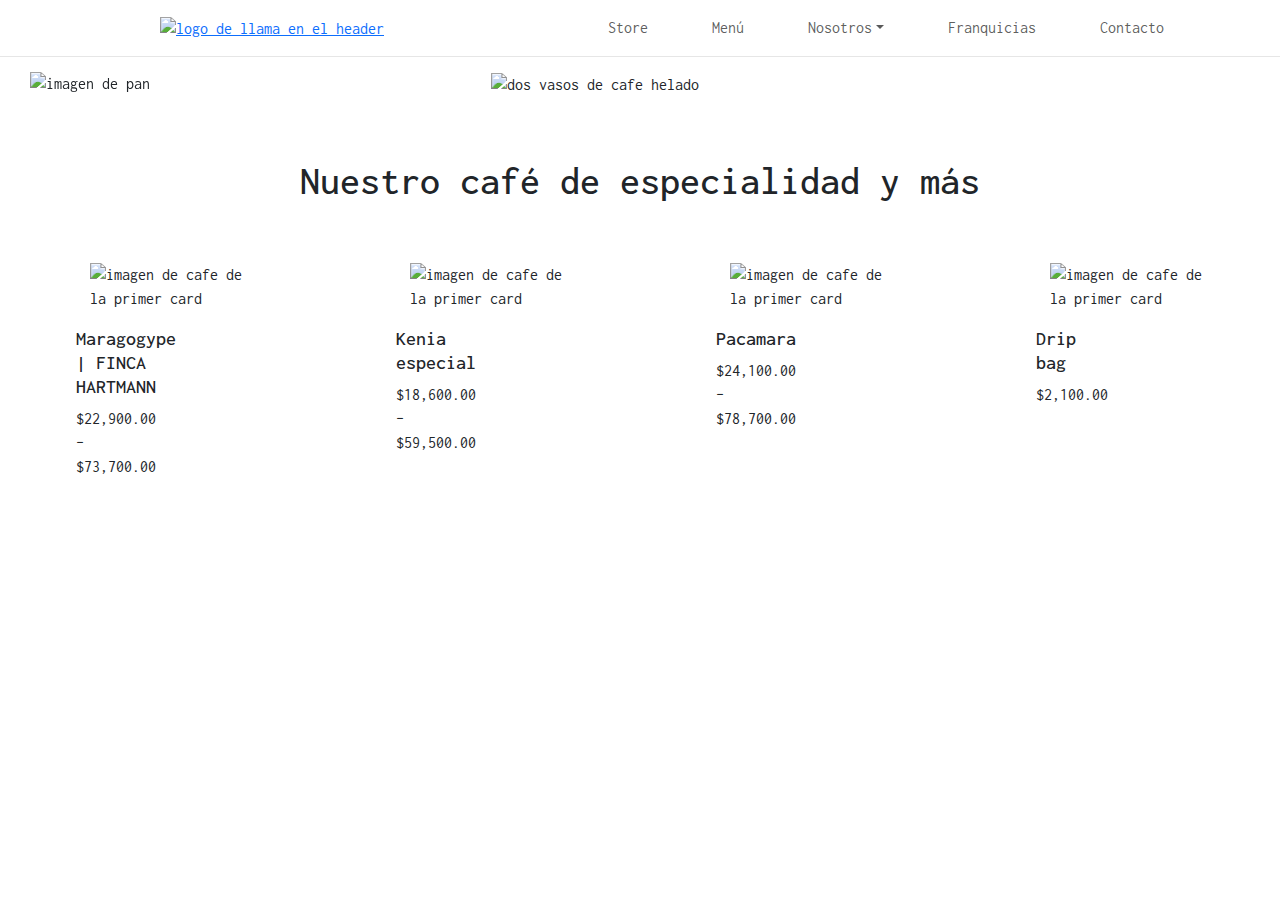
==== index.html @ fee3b7d9 "creacion de la primer linea de cards" ====
<!DOCTYPE html>
<html lang="en">
<head>
  <meta charset="UTF-8">
  <meta name="viewport" content="width=device-width, initial-scale=1.0">
    
  <!-- SEO -->
  <title> Llama Coffee Roasters</title>

  <link rel="shortcut icon" href="https://www.llamacoffeeroasters.com/wp-content/uploads/2017/12/cropped-cropped-favicon-1-100x100.png" type="image/x-icon">

  <!-- Boostrap -->
  <link href="https://cdn.jsdelivr.net/npm/bootstrap@5.3.3/dist/css/bootstrap.min.css" rel="stylesheet" integrity="sha384-QWTKZyjpPEjISv5WaRU9OFeRpok6YctnYmDr5pNlyT2bRjXh0JMhjY6hW+ALEwIH" crossorigin="anonymous">

  <!-- Google Fonts -->
  <link rel="preconnect" href="https://fonts.googleapis.com">
  <link rel="preconnect" href="https://fonts.gstatic.com" crossorigin>
  <link href="https://fonts.googleapis.com/css2?family=Inconsolata:wght@200..900&display=swap" rel="stylesheet">

  
  <!-- CSS -->
  <link rel="stylesheet" href="css/style.css">

</head>
<body>

  <header>

    <nav class="navbar navbar-expand-lg bg-white">
      <div class="container-fluid">
        <div class="container-img ms-5">
          <a href="index.html"><img src="https://www.llamacoffeeroasters.com/wp-content/uploads/2017/12/cropped-cropped-favicon-1-100x100.png" alt="logo de llama en el header"></a>
        </div>
        <div class="collapse navbar-collapse" id="navbarSupportedContent">
          <ul class="navbar-nav ms-auto mb-2 mb-lg-0 me-5">
            <li class="nav-item">
              <a class="nav-link me-5" href="index.html">Store</a>
            </li>
            <li class="nav-item">
              <a class="nav-link me-5" href="https://www.llamacoffeeroasters.com/menu_llamacoffeeroasters.pdf" target="_blank">Menú</a>
            </li>
            <li class="nav-item dropdown">
              <a class="nav-link dropdown-toggle me-5" href="#" role="button" data-bs-toggle="dropdown" aria-expanded="false">Nosotros</a>
              <ul class="dropdown-menu">
                <li><a class="dropdown-item" href="./html/inicios.html">Inicios</a></li>
                <li><a class="dropdown-item" href="./html/origenes.html">Orígenes</a></li>
                <li><a class="dropdown-item" href="./html/sourdoughs.html">Sourdoughs</a></li>
                <li><a class="dropdown-item" href="./html/prensa.html">Prensa</a></li>
              </ul>
            </li>
            <li class="nav-item">
              <a class="nav-link me-5" href="./html/franquicias.html">Franquicias</a>
            </li>
            <li class="nav-item">
              <a class="nav-link me-5" href="./html/contacto.html">Contacto</a>
            </li>
          </ul>
        </div>
      </div>
    </nav>
  
  </header>

  <section class="container-carrousel d-flex">
    <div id="carouselExampleSlidesOnly" class="carousel" data-bs-ride="carousel">
      <div class="carousel-inner">
        <div class="carousel-item active">
          <img src="https://www.llamacoffeeroasters.com/wp-content/uploads/2023/04/s2_sourdough.jpg" class="d-block w-100" alt="imagen de pan">
        </div>
        <div class="carousel-item">
          <img src="https://www.llamacoffeeroasters.com/wp-content/uploads/2023/04/s1_filtro.jpg" class="d-block w-100" alt="imagen de filtro">
        </div>
        <div class="carousel-item">
          <img src="https://www.llamacoffeeroasters.com/wp-content/uploads/2023/04/s1_flor.jpg" class="d-block w-100 me-5" alt="imagen de cafe">
        </div>
      </div>
    </div>

    <div>
      <img src="https://www.llamacoffeeroasters.com/wp-content/uploads/2023/04/l_iced3-1.jpg" alt="dos vasos de cafe helado">
    </div>
  </section>

  <section class="container-tarjetas">

    <h1>Nuestro café de especialidad y más</h1>
      
    <div class="container-cards1">

      <div class="card" style="width: 20rem;">
        <img src="https://www.llamacoffeeroasters.com/wp-content/uploads/2020/06/maragogipe_2024.jpg" class="card-img-top" alt="imagen de cafe de la primer card">
        <div class="card-body">
          <h5 class="card-title">Maragogype | FINCA HARTMANN</h5>
          <p class="card-text">$22,900.00 – $73,700.00</p>
        </div>
      </div>

      <div class="card" style="width: 20rem;">
        <img src="https://www.llamacoffeeroasters.com/wp-content/uploads/2022/05/kenia_tienda.png" class="card-img-top" alt="imagen de cafe de la primer card">
        <div class="card-body">
          <h5 class="card-title">Kenia especial</h5>
          <p class="card-text">$18,600.00 – $59,500.00</p>
        </div>
      </div>

      <div class="card" style="width: 20rem;">
         <img src="https://www.llamacoffeeroasters.com/wp-content/uploads/2024/02/pacamara_2024.jpg" class="card-img-top" alt="imagen de cafe de la primer card">
        <div class="card-body">
          <h5 class="card-title">Pacamara</h5>
          <p class="card-text">$24,100.00 – $78,700.00</p>
        </div>
      </div>

      <div class="card" style="width: 20rem;">
        <img src="https://www.llamacoffeeroasters.com/wp-content/uploads/2024/03/drip_pacamara_tienda.jpg" class="card-img-top" alt="imagen de cafe de la primer card">
       <div class="card-body">
         <h5 class="card-title">Drip bag</h5>
         <p class="card-text">$2,100.00</p>
       </div>
     </div>
 
    </div>

  </section>













  <script src="https://cdn.jsdelivr.net/npm/@popperjs/core@2.11.8/dist/umd/popper.min.js" integrity="sha384-I7E8VVD/ismYTF4hNIPjVp/Zjvgyol6VFvRkX/vR+Vc4jQkC+hVqc2pM8ODewa9r" crossorigin="anonymous"></script>
  <script src="https://cdn.jsdelivr.net/npm/bootstrap@5.3.3/dist/js/bootstrap.min.js" integrity="sha384-0pUGZvbkm6XF6gxjEnlmuGrJXVbNuzT9qBBavbLwCsOGabYfZo0T0to5eqruptLy" crossorigin="anonymous"></script>
</body>
</html>
---- css/style.css ----
* {
  margin: 0;
  padding: 0;
  box-sizing: border-box !important;
  font-family: "Inconsolata", monospace;
}

.inconsolata-font {
  font-family: "Inconsolata", monospace;
  font-optical-sizing: auto;
  font-weight: 300;
  font-style: normal;
  font-variation-settings: "wdth" 100;
}

header {
  border-bottom: 0.2px solid rgb(230, 230, 230);
  font-family: "Inconsolata", monospace;
}
header nav div div img {
  width: 50px;
  margin-left: 100px;
}

section {
  width: 100%;
  margin-top: 15px;
}
section div {
  width: 36%;
}
section div img {
  width: 172%;
  padding-left: 30px;
}

.container-tarjetas h1 {
  text-align: center;
  margin-top: 60px;
  font-family: "Inconsolata", monospace;
}
.container-tarjetas .container-cards1 {
  display: flex;
  width: 100% !important;
  justify-content: space-evenly;
}
.container-tarjetas .container-cards1 .card {
  margin: 50px 60px;
  border: none;
}
.container-tarjetas .container-cards1 .card .card-body {
  position: relative;
  align-items: center;
  justify-content: center;
}
.container-tarjetas .container-cards1 .card .card-body .card-title {
  display: flex;
}
.container-tarjetas .container-cards1 .card .card-body .card-text {
  display: flex;
}

/*# sourceMappingURL=style.css.map */
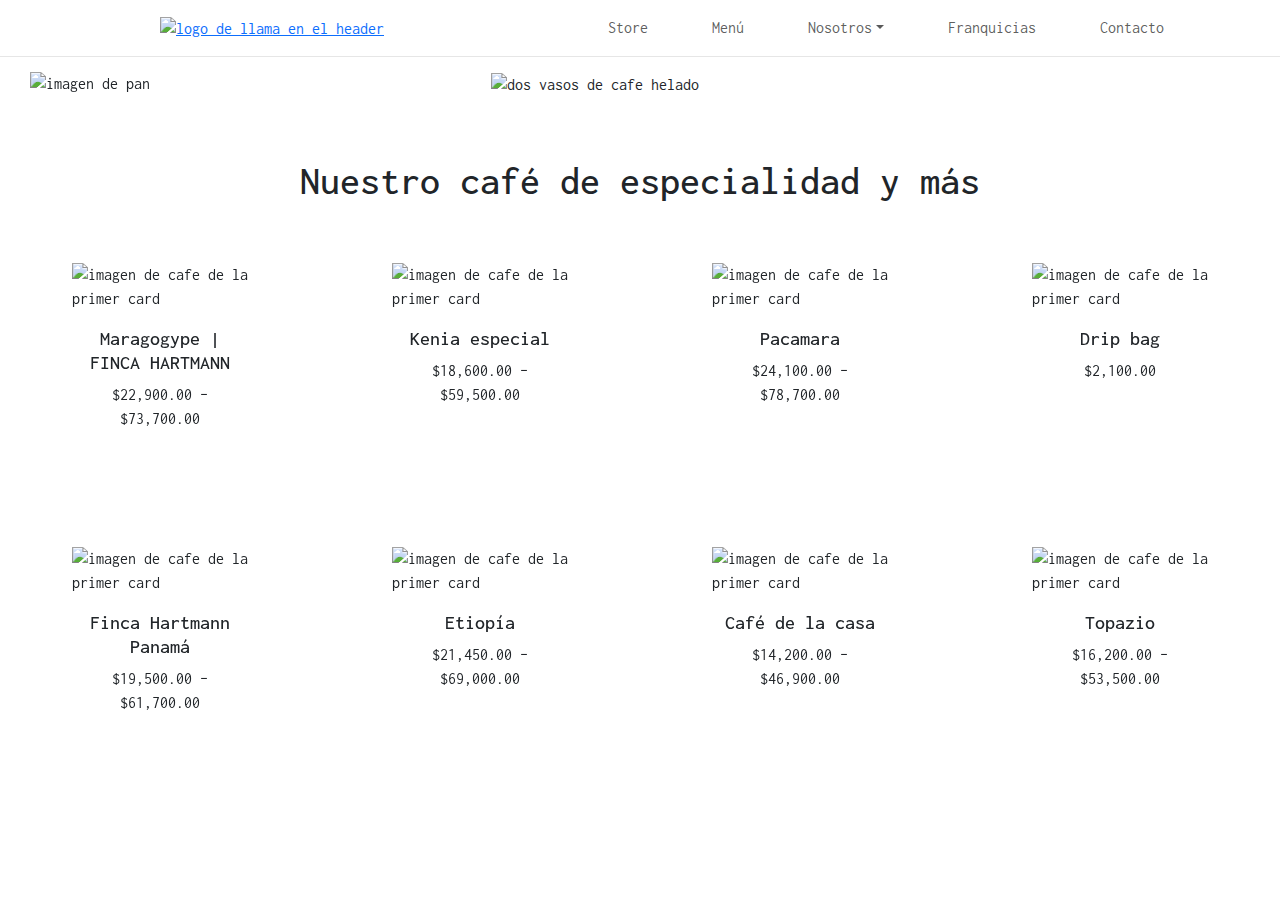
==== commit ca5cf82b: "termine de armar las cards y aplique animacion" ====
--- a/index.html
+++ b/index.html
@@ -17,7 +17,9 @@
   <link rel="preconnect" href="https://fonts.gstatic.com" crossorigin>
   <link href="https://fonts.googleapis.com/css2?family=Inconsolata:wght@200..900&display=swap" rel="stylesheet">
 
-  
+  <!-- AOS -->
+  <link href="https://unpkg.com/aos@2.3.1/dist/aos.css" rel="stylesheet">
+
   <!-- CSS -->
   <link rel="stylesheet" href="css/style.css">
 
@@ -85,37 +87,73 @@
 
     <h1>Nuestro café de especialidad y más</h1>
       
-    <div class="container-cards1">
+    <div class="container-cards1" data-aos="fade-up" data-aos-duration="3000">
 
-      <div class="card" style="width: 20rem;">
+      <div class="card row" style="width: 20rem;">
         <img src="https://www.llamacoffeeroasters.com/wp-content/uploads/2020/06/maragogipe_2024.jpg" class="card-img-top" alt="imagen de cafe de la primer card">
         <div class="card-body">
-          <h5 class="card-title">Maragogype | FINCA HARTMANN</h5>
-          <p class="card-text">$22,900.00 – $73,700.00</p>
+          <h5 class="card-title d-flex justify-content-center">Maragogype | FINCA HARTMANN</h5>
+          <p class="card-text d-flex justify-content-center">$22,900.00 – $73,700.00</p>
         </div>
       </div>
 
-      <div class="card" style="width: 20rem;">
+      <div class="card row" style="width: 20rem;">
         <img src="https://www.llamacoffeeroasters.com/wp-content/uploads/2022/05/kenia_tienda.png" class="card-img-top" alt="imagen de cafe de la primer card">
         <div class="card-body">
-          <h5 class="card-title">Kenia especial</h5>
-          <p class="card-text">$18,600.00 – $59,500.00</p>
+          <h5 class="card-title d-flex justify-content-center">Kenia especial</h5>
+          <p class="card-text d-flex justify-content-center">$18,600.00 – $59,500.00</p>
         </div>
       </div>
 
-      <div class="card" style="width: 20rem;">
+      <div class="card row" style="width: 20rem;">
          <img src="https://www.llamacoffeeroasters.com/wp-content/uploads/2024/02/pacamara_2024.jpg" class="card-img-top" alt="imagen de cafe de la primer card">
         <div class="card-body">
-          <h5 class="card-title">Pacamara</h5>
-          <p class="card-text">$24,100.00 – $78,700.00</p>
+          <h5 class="card-title d-flex justify-content-center">Pacamara</h5>
+          <p class="card-text d-flex justify-content-center">$24,100.00 – $78,700.00</p>
         </div>
       </div>
 
-      <div class="card" style="width: 20rem;">
+      <div class="card row" style="width: 20rem;">
         <img src="https://www.llamacoffeeroasters.com/wp-content/uploads/2024/03/drip_pacamara_tienda.jpg" class="card-img-top" alt="imagen de cafe de la primer card">
        <div class="card-body">
-         <h5 class="card-title">Drip bag</h5>
-         <p class="card-text">$2,100.00</p>
+         <h5 class="card-title d-flex justify-content-center">Drip bag</h5>
+         <p class="card-text d-flex justify-content-center">$2,100.00</p>
+       </div>
+     </div>
+ 
+    </div>
+
+    <div class="container-cards1" data-aos="fade-up" data-aos-duration="3000">
+
+      <div class="card row" style="width: 20rem;">
+        <img src="https://www.llamacoffeeroasters.com/wp-content/uploads/2024/02/hartman_caja-1.jpg" class="card-img-top" alt="imagen de cafe de la primer card">
+        <div class="card-body">
+          <h5 class="card-title d-flex justify-content-center">Finca Hartmann Panamá</h5>
+          <p class="card-text d-flex justify-content-center">$19,500.00 – $61,700.00</p>
+        </div>
+      </div>
+
+      <div class="card row" style="width: 20rem;">
+        <img src="https://www.llamacoffeeroasters.com/wp-content/uploads/2024/02/etiopia_caja.jpg" class="card-img-top" alt="imagen de cafe de la primer card">
+        <div class="card-body">
+          <h5 class="card-title d-flex justify-content-center">Etiopía</h5>
+          <p class="card-text d-flex justify-content-center">$21,450.00 – $69,000.00</p>
+        </div>
+      </div>
+
+      <div class="card row" style="width: 20rem;">
+         <img src="https://www.llamacoffeeroasters.com/wp-content/uploads/2020/05/bourbon_bzl.jpg" class="card-img-top" alt="imagen de cafe de la primer card">
+        <div class="card-body">
+          <h5 class="card-title d-flex justify-content-center">Café de la casa</h5>
+          <p class="card-text d-flex justify-content-center">$14,200.00 – $46,900.00</p>
+        </div>
+      </div>
+
+      <div class="card row" style="width: 20rem;">
+        <img src="https://www.llamacoffeeroasters.com/wp-content/uploads/2020/12/topazio2-1.jpg" class="card-img-top" alt="imagen de cafe de la primer card">
+       <div class="card-body">
+         <h5 class="card-title d-flex justify-content-center">Topazio</h5>
+         <p class="card-text d-flex justify-content-center">$16,200.00 – $53,500.00</p>
        </div>
      </div>
  
@@ -137,5 +175,11 @@
 
   <script src="https://cdn.jsdelivr.net/npm/@popperjs/core@2.11.8/dist/umd/popper.min.js" integrity="sha384-I7E8VVD/ismYTF4hNIPjVp/Zjvgyol6VFvRkX/vR+Vc4jQkC+hVqc2pM8ODewa9r" crossorigin="anonymous"></script>
   <script src="https://cdn.jsdelivr.net/npm/bootstrap@5.3.3/dist/js/bootstrap.min.js" integrity="sha384-0pUGZvbkm6XF6gxjEnlmuGrJXVbNuzT9qBBavbLwCsOGabYfZo0T0to5eqruptLy" crossorigin="anonymous"></script>
+
+  <script src="https://unpkg.com/aos@2.3.1/dist/aos.js"></script>
+  <script>
+    AOS.init();
+  </script>
+
 </body>
 </html>--- a/css/style.css
+++ b/css/style.css
@@ -52,6 +52,8 @@
   position: relative;
   align-items: center;
   justify-content: center;
+  text-align: center;
+  margin-left: auto;
 }
 .container-tarjetas .container-cards1 .card .card-body .card-title {
   display: flex;
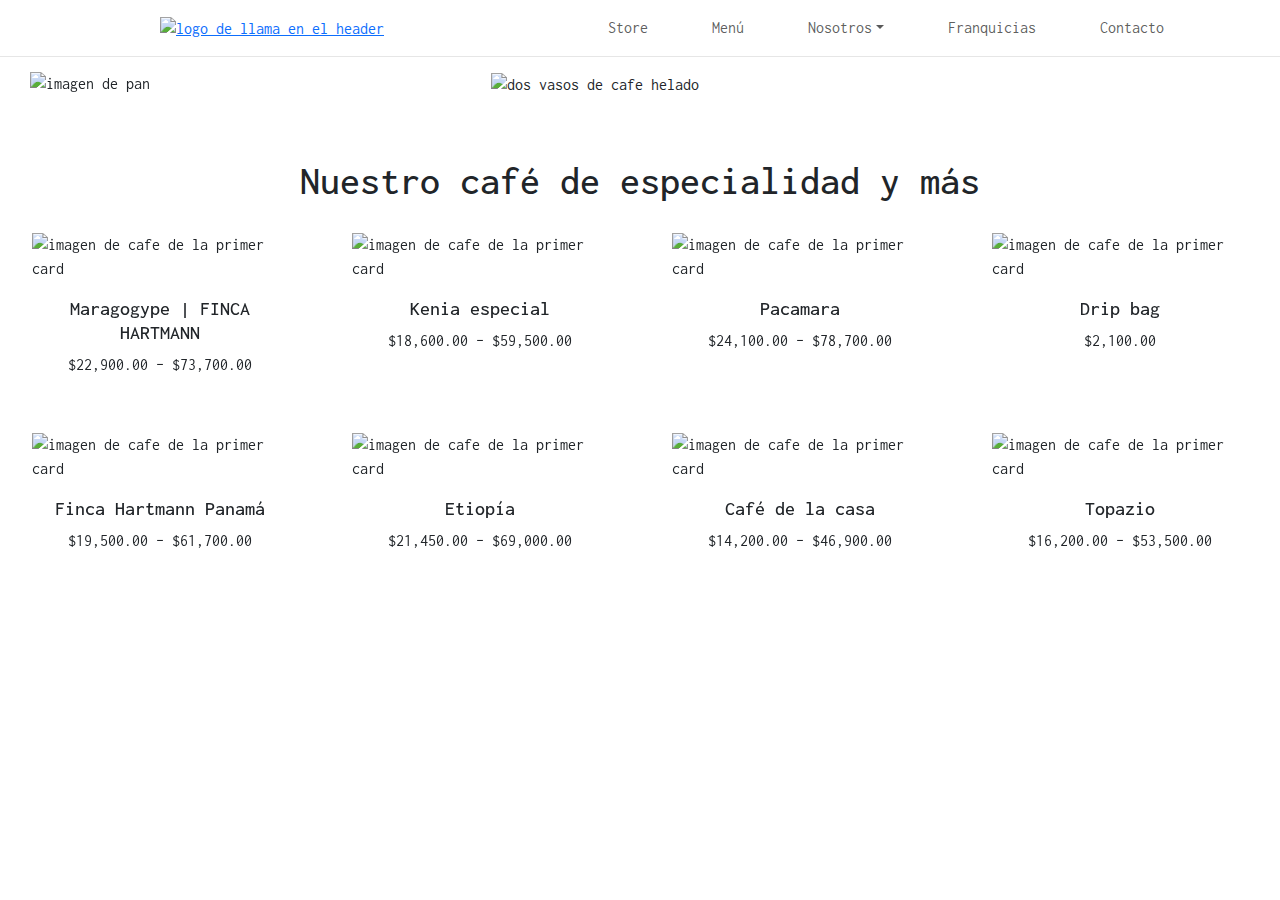
==== commit 28301410: "listo por hoy" ====
--- a/index.html
+++ b/index.html
@@ -84,13 +84,13 @@
   </section>
 
   <section class="container-tarjetas">
-
+    
     <h1>Nuestro café de especialidad y más</h1>
       
     <div class="container-cards1" data-aos="fade-up" data-aos-duration="3000">
 
       <div class="card row" style="width: 20rem;">
-        <img src="https://www.llamacoffeeroasters.com/wp-content/uploads/2020/06/maragogipe_2024.jpg" class="card-img-top" alt="imagen de cafe de la primer card">
+         <img src="https://www.llamacoffeeroasters.com/wp-content/uploads/2020/06/maragogipe_2024.jpg" class="card-img-top" alt="imagen de cafe de la primer card">
         <div class="card-body">
           <h5 class="card-title d-flex justify-content-center">Maragogype | FINCA HARTMANN</h5>
           <p class="card-text d-flex justify-content-center">$22,900.00 – $73,700.00</p>
@@ -98,7 +98,7 @@
       </div>
 
       <div class="card row" style="width: 20rem;">
-        <img src="https://www.llamacoffeeroasters.com/wp-content/uploads/2022/05/kenia_tienda.png" class="card-img-top" alt="imagen de cafe de la primer card">
+         <img src="https://www.llamacoffeeroasters.com/wp-content/uploads/2022/05/kenia_tienda.png" class="card-img-top" alt="imagen de cafe de la primer card">
         <div class="card-body">
           <h5 class="card-title d-flex justify-content-center">Kenia especial</h5>
           <p class="card-text d-flex justify-content-center">$18,600.00 – $59,500.00</p>
@@ -114,7 +114,7 @@
       </div>
 
       <div class="card row" style="width: 20rem;">
-        <img src="https://www.llamacoffeeroasters.com/wp-content/uploads/2024/03/drip_pacamara_tienda.jpg" class="card-img-top" alt="imagen de cafe de la primer card">
+         <img src="https://www.llamacoffeeroasters.com/wp-content/uploads/2024/03/drip_pacamara_tienda.jpg" class="card-img-top" alt="imagen de cafe de la primer card">
        <div class="card-body">
          <h5 class="card-title d-flex justify-content-center">Drip bag</h5>
          <p class="card-text d-flex justify-content-center">$2,100.00</p>
@@ -126,7 +126,7 @@
     <div class="container-cards1" data-aos="fade-up" data-aos-duration="3000">
 
       <div class="card row" style="width: 20rem;">
-        <img src="https://www.llamacoffeeroasters.com/wp-content/uploads/2024/02/hartman_caja-1.jpg" class="card-img-top" alt="imagen de cafe de la primer card">
+         <img src="https://www.llamacoffeeroasters.com/wp-content/uploads/2024/02/hartman_caja-1.jpg" class="card-img-top" alt="imagen de cafe de la primer card">
         <div class="card-body">
           <h5 class="card-title d-flex justify-content-center">Finca Hartmann Panamá</h5>
           <p class="card-text d-flex justify-content-center">$19,500.00 – $61,700.00</p>
@@ -134,7 +134,7 @@
       </div>
 
       <div class="card row" style="width: 20rem;">
-        <img src="https://www.llamacoffeeroasters.com/wp-content/uploads/2024/02/etiopia_caja.jpg" class="card-img-top" alt="imagen de cafe de la primer card">
+         <img src="https://www.llamacoffeeroasters.com/wp-content/uploads/2024/02/etiopia_caja.jpg" class="card-img-top" alt="imagen de cafe de la primer card">
         <div class="card-body">
           <h5 class="card-title d-flex justify-content-center">Etiopía</h5>
           <p class="card-text d-flex justify-content-center">$21,450.00 – $69,000.00</p>
@@ -150,7 +150,7 @@
       </div>
 
       <div class="card row" style="width: 20rem;">
-        <img src="https://www.llamacoffeeroasters.com/wp-content/uploads/2020/12/topazio2-1.jpg" class="card-img-top" alt="imagen de cafe de la primer card">
+         <img src="https://www.llamacoffeeroasters.com/wp-content/uploads/2020/12/topazio2-1.jpg" class="card-img-top" alt="imagen de cafe de la primer card">
        <div class="card-body">
          <h5 class="card-title d-flex justify-content-center">Topazio</h5>
          <p class="card-text d-flex justify-content-center">$16,200.00 – $53,500.00</p>
@@ -158,7 +158,6 @@
      </div>
  
     </div>
-
   </section>
 
 
--- a/css/style.css
+++ b/css/style.css
@@ -45,7 +45,7 @@
   justify-content: space-evenly;
 }
 .container-tarjetas .container-cards1 .card {
-  margin: 50px 60px;
+  margin: 20px;
   border: none;
 }
 .container-tarjetas .container-cards1 .card .card-body {
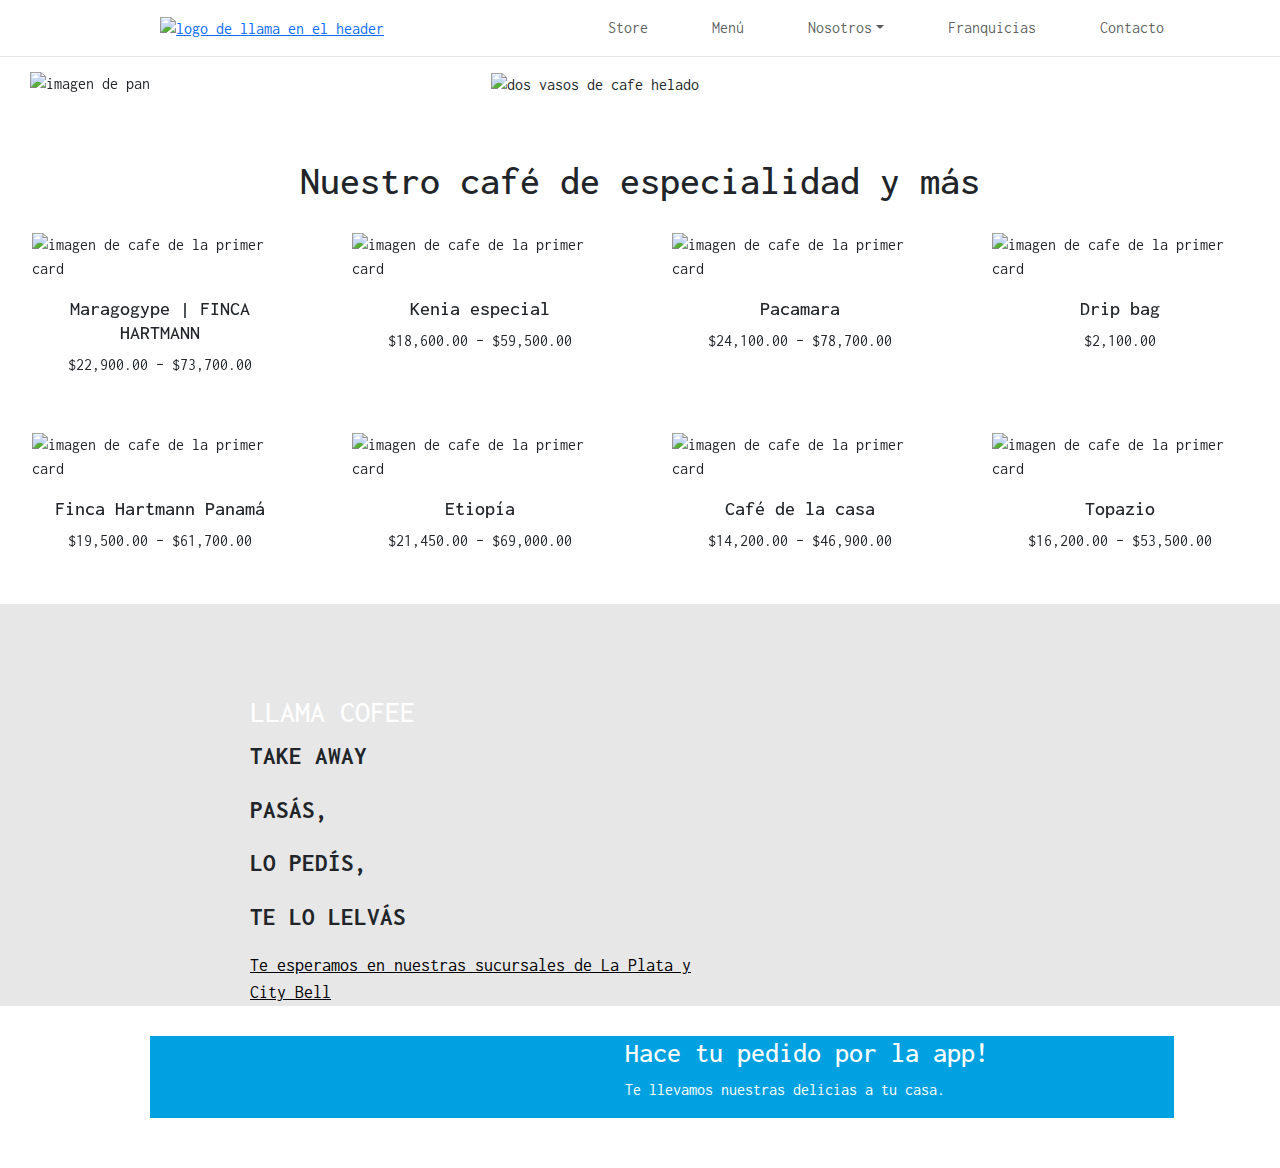
==== commit abff8007: "cree la parte de publicidad del index" ====
--- a/index.html
+++ b/index.html
@@ -160,6 +160,33 @@
     </div>
   </section>
 
+  <section class="container-publicidad" data-aos="fade-up" data-aos-duration="3000">
+    <div class="texto-publicidad">
+      <h2>LLAMA COFEE</h2>
+      <p>TAKE AWAY</p>
+      <p>PASÁS,</p>
+      <p>LO PEDÍS,</p>
+      <p>TE LO LELVÁS</p>
+      <a href="./html/contacto.html">Te esperamos en nuestras sucursales de La Plata y City Bell</a>
+    </div>
+
+    <div class="img-publicidad">
+      <img src="https://www.llamacoffeeroasters.com/wp-content/uploads/2022/06/takeaway2.png" alt="">
+    </div>
+  </section>
+
+  <section class="publicidad-pedidosya">
+    <div class="img-pedidosya">
+      <img src="https://www.llamacoffeeroasters.com/wp-content/uploads/2022/02/pedidosya-app-000.png" alt="">
+    </div>
+    
+    <div class="texto-pedidosya">
+      <h2>Hace tu pedido por la app!</h2>
+      <p>Te llevamos nuestras delicias a tu casa.</p>
+    </div>
+  </section>
+
+
 
 
 
--- a/css/style.css
+++ b/css/style.css
@@ -62,4 +62,51 @@
   display: flex;
 }
 
+.container-publicidad {
+  background-color: #E7E7E7;
+  display: flex;
+}
+.container-publicidad .img-publicidad img {
+  width: 100%;
+}
+.container-publicidad .texto-publicidad {
+  margin-left: 250px;
+  margin-top: 90px;
+}
+.container-publicidad .texto-publicidad h2 {
+  color: white;
+  font-size: 30px;
+}
+.container-publicidad .texto-publicidad p {
+  font-weight: bold;
+  font-size: 25px;
+}
+.container-publicidad .texto-publicidad a {
+  font-size: 18px;
+  text-decoration: underline;
+  color: black;
+}
+
+.publicidad-pedidosya {
+  display: flex;
+  background-color: #00A1E1;
+  align-items: center;
+  justify-content: space-between;
+  width: 80%;
+  margin-left: 150px;
+  margin-bottom: 50px;
+  margin-top: 30px;
+}
+.publicidad-pedidosya .img-pedidosya {
+  width: 10%;
+  margin-left: 150px;
+}
+.publicidad-pedidosya .texto-pedidosya {
+  color: white;
+  margin-right: 180px;
+}
+.publicidad-pedidosya .texto-pedidosya h2 {
+  font-size: 28px;
+}
+
 /*# sourceMappingURL=style.css.map */
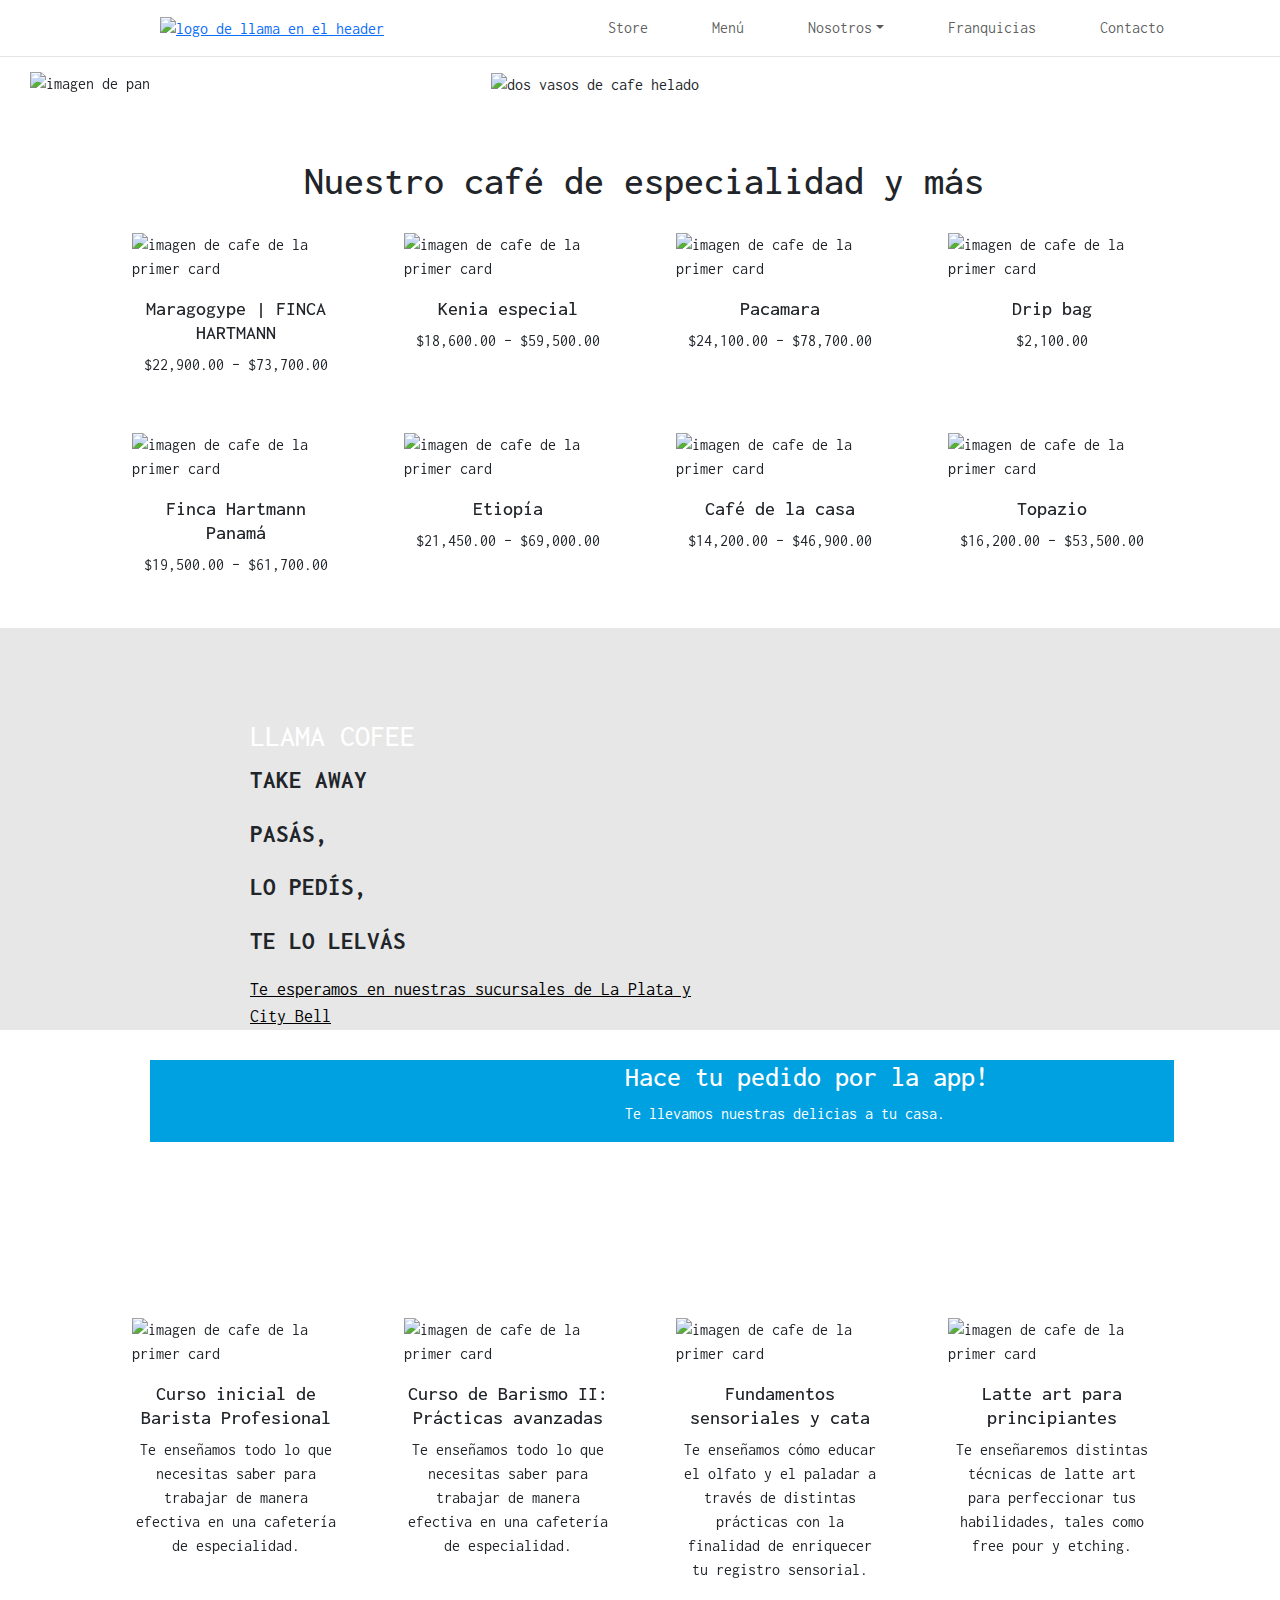
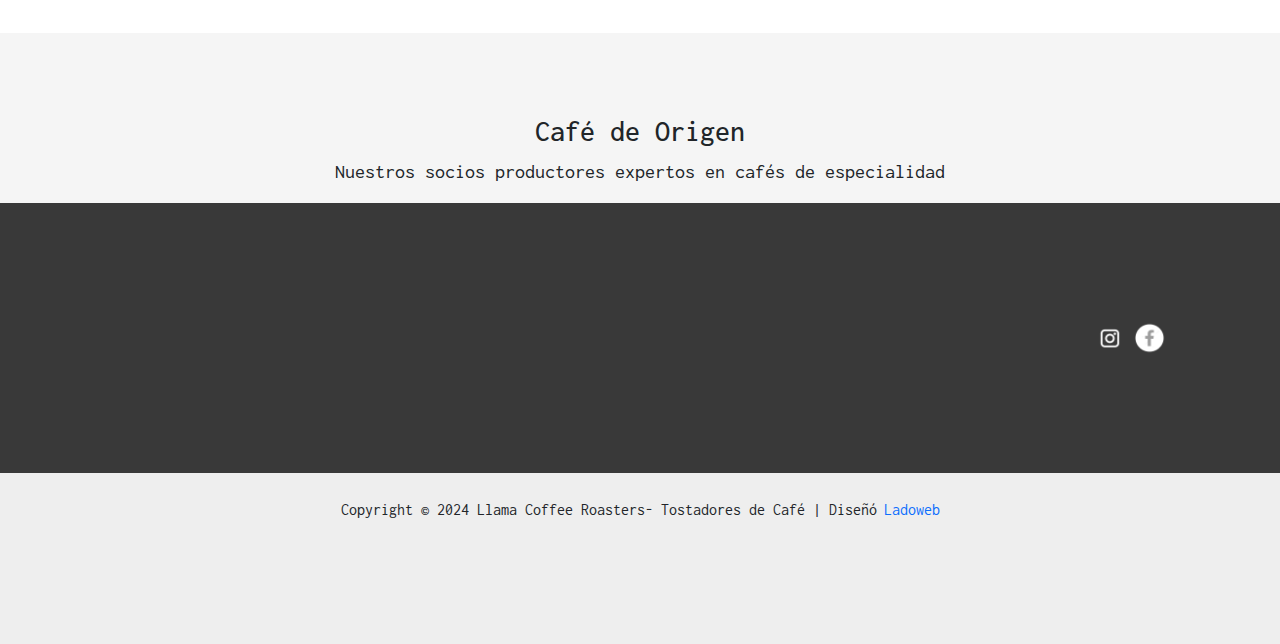
==== commit 63c752e7: "termine de maquetar el index" ====
--- a/index.html
+++ b/index.html
@@ -186,7 +186,82 @@
     </div>
   </section>
 
-
+  <section class="container-tarjetas">
+
+    <h1 class="titulo mb-5" data-aos="fade-up" data-aos-duration="3000">Talleres Llama Coffee Roasters</h1>
+
+    <div class="container-cards1 mt-5">
+
+      <div class="card row" style="width: 20rem;">
+         <img src="https://www.llamacoffeeroasters.com/wp-content/uploads/2022/03/barista_v.jpg" alt="imagen de cafe de la primer card">
+        <div class="card-body">
+          <h5 class="card-title d-flex justify-content-center">Curso inicial de Barista Profesional</h5>
+          <p class="card-text d-flex justify-content-center">Te enseñamos todo lo que necesitas saber para trabajar de manera efectiva en una cafetería de especialidad.</p>
+        </div>
+      </div>
+
+      <div class="card row" style="width: 20rem;">
+         <img src="https://www.llamacoffeeroasters.com/wp-content/uploads/2023/08/Calibracion800.jpg" class="card-img-top" alt="imagen de cafe de la primer card">
+        <div class="card-body">
+          <h5 class="card-title d-flex justify-content-center">Curso de Barismo II: Prácticas avanzadas</h5>
+          <p class="card-text d-flex justify-content-center">Te enseñamos todo lo que necesitas saber para trabajar de manera efectiva en una cafetería de especialidad.</p>
+        </div>
+      </div>
+
+      <div class="card row" style="width: 20rem;">
+         <img src="https://www.llamacoffeeroasters.com/wp-content/uploads/2023/12/sencorial.jpg" class="card-img-top" alt="imagen de cafe de la primer card">
+        <div class="card-body">
+          <h5 class="card-title d-flex justify-content-center">Fundamentos sensoriales y cata</h5>
+          <p class="card-text d-flex justify-content-center">Te enseñamos cómo educar el olfato y el paladar a través de distintas prácticas con la finalidad de enriquecer tu registro sensorial.</p>
+        </div>
+      </div>
+
+      <div class="card row" style="width: 20rem;">
+         <img src="https://www.llamacoffeeroasters.com/wp-content/uploads/2023/12/latteart.jpg" class="card-img-top" alt="imagen de cafe de la primer card">
+       <div class="card-body">
+         <h5 class="card-title d-flex justify-content-center">Latte art para principiantes</h5>
+         <p class="card-text d-flex justify-content-center">Te enseñaremos distintas técnicas de latte art para perfeccionar tus habilidades, tales como free pour y etching.</p>
+       </div>
+     </div>
+ 
+    </div>
+
+  </section>
+
+  <section class="cafe-origen">
+
+    <div class="texto-footer">
+      <h2>Café de Origen</h2>
+      <p>Nuestros socios productores expertos en cafés de especialidad</p>
+    </div>
+    
+
+    <div class="img-panama">
+      <img src="https://www.llamacoffeeroasters.com/wp-content/uploads/2020/06/origenes_panama.png" alt="">
+      <img src="https://www.llamacoffeeroasters.com/wp-content/uploads/2020/05/fincas_hartmann.png" alt="">
+      <img src="https://www.llamacoffeeroasters.com/wp-content/uploads/2020/05/carmen_panama.png" alt="">
+    </div>
+
+  </section>
+
+  <section class="footer">
+    <div class="img-llama">
+      <img src="https://www.llamacoffeeroasters.com/wp-content/uploads/2017/12/cropped-cropped-favicon-1-100x100.png" alt="">
+    </div>
+
+    <div class="img-redes">
+      <a href="https://www.instagram.com/" target="_blank">
+        <img src="./assets/iconoinsta.png" alt="enlace a instagram">
+      </a>
+      <a href="https://es-la.facebook.com/" target="_blank">
+        <img src="./assets/logoface.png" alt="enlace a facebook">
+      </a>
+    </div>
+  </section>
+
+  <section class="fin-footer">
+    <p>Copyright © 2024 Llama Coffee Roasters- Tostadores de Café | Diseñó <a href="https://www.ladoweb.com.ar/">Ladoweb</a></p>
+  </section>
 
 
 
--- a/css/style.css
+++ b/css/style.css
@@ -34,6 +34,10 @@
   padding-left: 30px;
 }
 
+.container-tarjetas {
+  width: 85%;
+  margin-left: 100px;
+}
 .container-tarjetas h1 {
   text-align: center;
   margin-top: 60px;
@@ -109,4 +113,78 @@
   font-size: 28px;
 }
 
+.cafe-origen {
+  background-color: #F5F5F5;
+  margin-bottom: 0;
+}
+.cafe-origen .texto-footer {
+  padding-top: 80px;
+  width: 100%;
+}
+.cafe-origen .texto-footer h2 {
+  font-size: 30px;
+  display: flex;
+  position: relative;
+  justify-content: center;
+  align-items: center;
+}
+.cafe-origen .texto-footer p {
+  font-size: 20px;
+  display: flex;
+  position: relative;
+  justify-content: center;
+  align-items: center;
+}
+.cafe-origen .img-panama {
+  display: flex;
+  justify-content: space-evenly;
+  align-items: center;
+  position: relative;
+  width: 100%;
+}
+.cafe-origen .img-panama img {
+  width: 250px;
+}
+
+.footer {
+  background-color: #393939;
+  display: flex;
+  background-position: center bottom;
+  background-size: 100% 75%;
+  min-height: 30vh;
+  justify-content: space-between;
+  margin-bottom: 0;
+  margin-top: 0;
+}
+.footer .img-redes {
+  display: flex;
+  align-items: center;
+  position: relative;
+  width: 80px;
+  margin-right: 140px;
+}
+.footer .img-llama {
+  width: 60px;
+  display: flex;
+  align-items: center;
+  margin-left: 90px;
+}
+
+.fin-footer {
+  margin-top: 0;
+  background-color: #EEEEEE;
+  background-position: center bottom;
+  background-size: 100% 45%;
+  min-height: 19vh;
+}
+.fin-footer p {
+  display: flex;
+  justify-content: center;
+  padding-top: 25px;
+}
+.fin-footer p a {
+  text-decoration: none;
+  padding-left: 7px;
+}
+
 /*# sourceMappingURL=style.css.map */
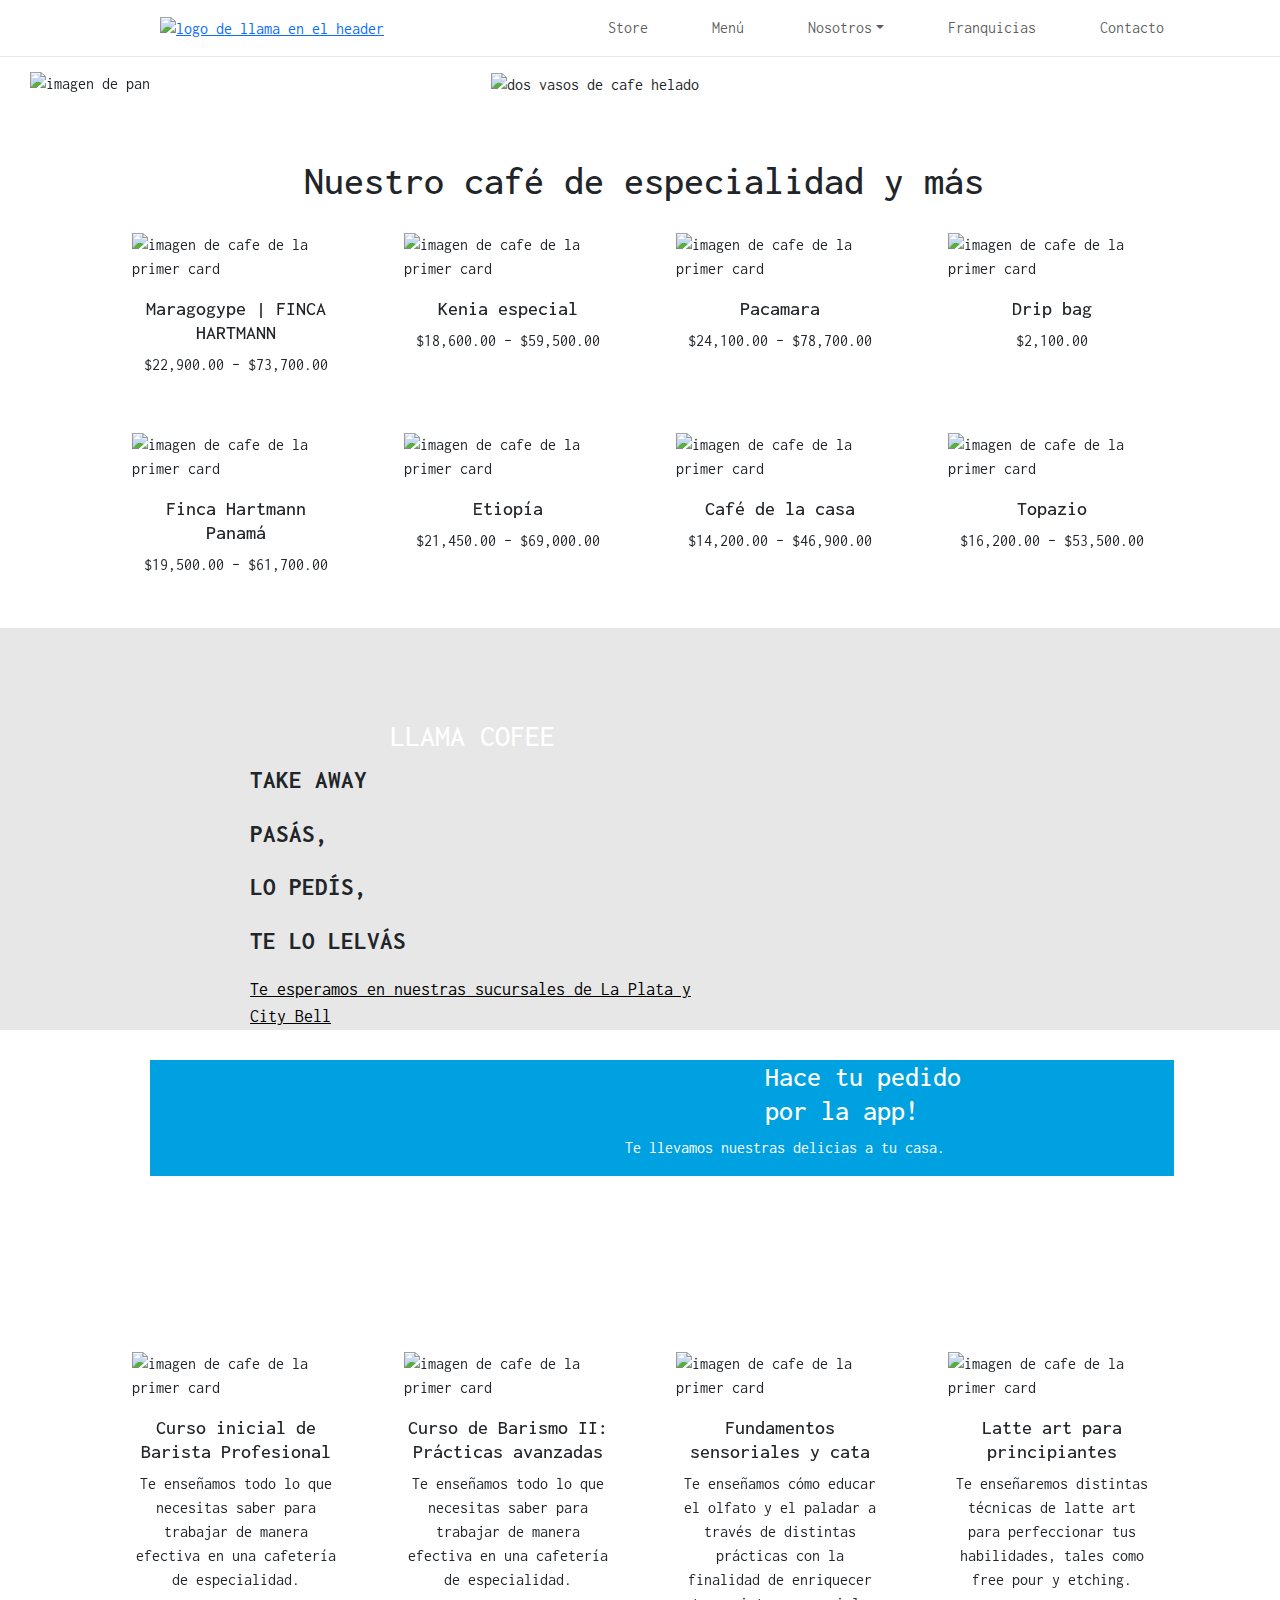
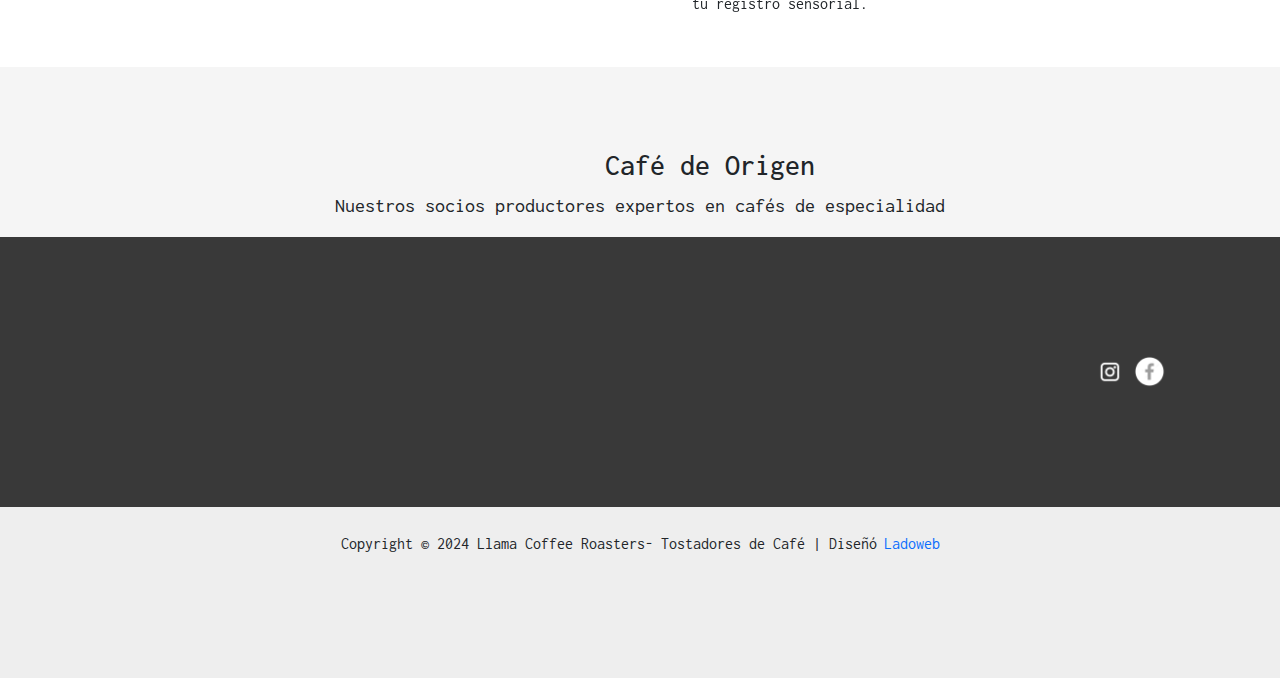
==== commit 721828f2: "hice la section inicios" ====
--- a/index.html
+++ b/index.html
@@ -244,36 +244,28 @@
 
   </section>
 
-  <section class="footer">
-    <div class="img-llama">
-      <img src="https://www.llamacoffeeroasters.com/wp-content/uploads/2017/12/cropped-cropped-favicon-1-100x100.png" alt="">
-    </div>
-
-    <div class="img-redes">
-      <a href="https://www.instagram.com/" target="_blank">
-        <img src="./assets/iconoinsta.png" alt="enlace a instagram">
-      </a>
-      <a href="https://es-la.facebook.com/" target="_blank">
-        <img src="./assets/logoface.png" alt="enlace a facebook">
-      </a>
-    </div>
-  </section>
-
-  <section class="fin-footer">
-    <p>Copyright © 2024 Llama Coffee Roasters- Tostadores de Café | Diseñó <a href="https://www.ladoweb.com.ar/">Ladoweb</a></p>
-  </section>
-
-
-
-
-
-
-
-
-
-
-
-
+  <footer>
+    <section class="footer">
+      <div class="img-llama">
+        <img src="https://www.llamacoffeeroasters.com/wp-content/uploads/2017/12/cropped-cropped-favicon-1-100x100.png" alt="">
+      </div>
+  
+      <div class="img-redes">
+        <a href="https://www.instagram.com/" target="_blank">
+          <img src="./assets/iconoinsta.png" alt="enlace a instagram">
+        </a>
+        <a href="https://es-la.facebook.com/" target="_blank">
+          <img src="./assets/logoface.png" alt="enlace a facebook">
+        </a>
+      </div>
+    </section>
+  
+    <section class="fin-footer">
+      <p>Copyright © 2024 Llama Coffee Roasters- Tostadores de Café | Diseñó <a href="https://www.ladoweb.com.ar/">Ladoweb</a></p>
+    </section>
+  </footer>
+  
+  
   <script src="https://cdn.jsdelivr.net/npm/@popperjs/core@2.11.8/dist/umd/popper.min.js" integrity="sha384-I7E8VVD/ismYTF4hNIPjVp/Zjvgyol6VFvRkX/vR+Vc4jQkC+hVqc2pM8ODewa9r" crossorigin="anonymous"></script>
   <script src="https://cdn.jsdelivr.net/npm/bootstrap@5.3.3/dist/js/bootstrap.min.js" integrity="sha384-0pUGZvbkm6XF6gxjEnlmuGrJXVbNuzT9qBBavbLwCsOGabYfZo0T0to5eqruptLy" crossorigin="anonymous"></script>
 
--- a/css/style.css
+++ b/css/style.css
@@ -8,7 +8,7 @@
 .inconsolata-font {
   font-family: "Inconsolata", monospace;
   font-optical-sizing: auto;
-  font-weight: 300;
+  font-weight: 200;
   font-style: normal;
   font-variation-settings: "wdth" 100;
 }
@@ -20,6 +20,14 @@
 header nav div div img {
   width: 50px;
   margin-left: 100px;
+}
+header nav div ul li a {
+  transition: 1s !important;
+}
+header nav div ul li a:hover {
+  text-decoration: underline;
+  text-underline-offset: 1.5em;
+  color: #2A89C9 !important;
 }
 
 section {
@@ -146,7 +154,11 @@
   width: 250px;
 }
 
-.footer {
+footer {
+  bottom: 0 !important;
+  position: relative;
+}
+footer .footer {
   background-color: #393939;
   display: flex;
   background-position: center bottom;
@@ -156,35 +168,94 @@
   margin-bottom: 0;
   margin-top: 0;
 }
-.footer .img-redes {
+footer .footer .img-redes {
   display: flex;
   align-items: center;
   position: relative;
   width: 80px;
   margin-right: 140px;
 }
-.footer .img-llama {
+footer .footer .img-llama {
   width: 60px;
   display: flex;
   align-items: center;
   margin-left: 90px;
 }
-
-.fin-footer {
+footer .fin-footer {
   margin-top: 0;
   background-color: #EEEEEE;
-  background-position: center bottom;
   background-size: 100% 45%;
   min-height: 19vh;
 }
-.fin-footer p {
+footer .fin-footer p {
   display: flex;
   justify-content: center;
   padding-top: 25px;
 }
-.fin-footer p a {
+footer .fin-footer p a {
   text-decoration: none;
   padding-left: 7px;
 }
 
+section div h2 {
+  padding-left: 140px;
+  font-weight: none;
+}
+section .section-1 {
+  display: flex;
+  width: 95%;
+  justify-content: center;
+  align-items: center;
+  position: relative;
+}
+section .section-1 img {
+  width: 100%;
+  padding-bottom: 40px;
+  padding-top: 10px;
+}
+section .section-1 p {
+  padding-top: 15px;
+  padding-left: 70px;
+}
+section .section-2 {
+  display: flex;
+  width: 95%;
+  justify-content: center;
+  align-items: center;
+  position: relative;
+}
+section .section-2 img {
+  width: 100%;
+  padding-bottom: 40px;
+  padding-top: 20px;
+}
+section .section-2 p {
+  padding-top: 15px;
+  padding-left: 70px;
+  margin-left: 40px;
+  font-weight: bold;
+  font-size: 21px;
+  border-top: 0.5px solid black;
+  border-bottom: 0.5px solid black;
+}
+section .section-3 {
+  display: flex;
+  width: 95%;
+  justify-content: center;
+  align-items: center;
+  position: relative;
+  background-color: #F9F9F9;
+}
+section .section-3 img {
+  width: 100%;
+  padding-bottom: 40px;
+  padding-top: 20px;
+}
+section .section-3 p {
+  padding-top: 15px;
+  padding-left: 70px;
+  font-weight: bold;
+  font-size: 23px;
+}
+
 /*# sourceMappingURL=style.css.map */
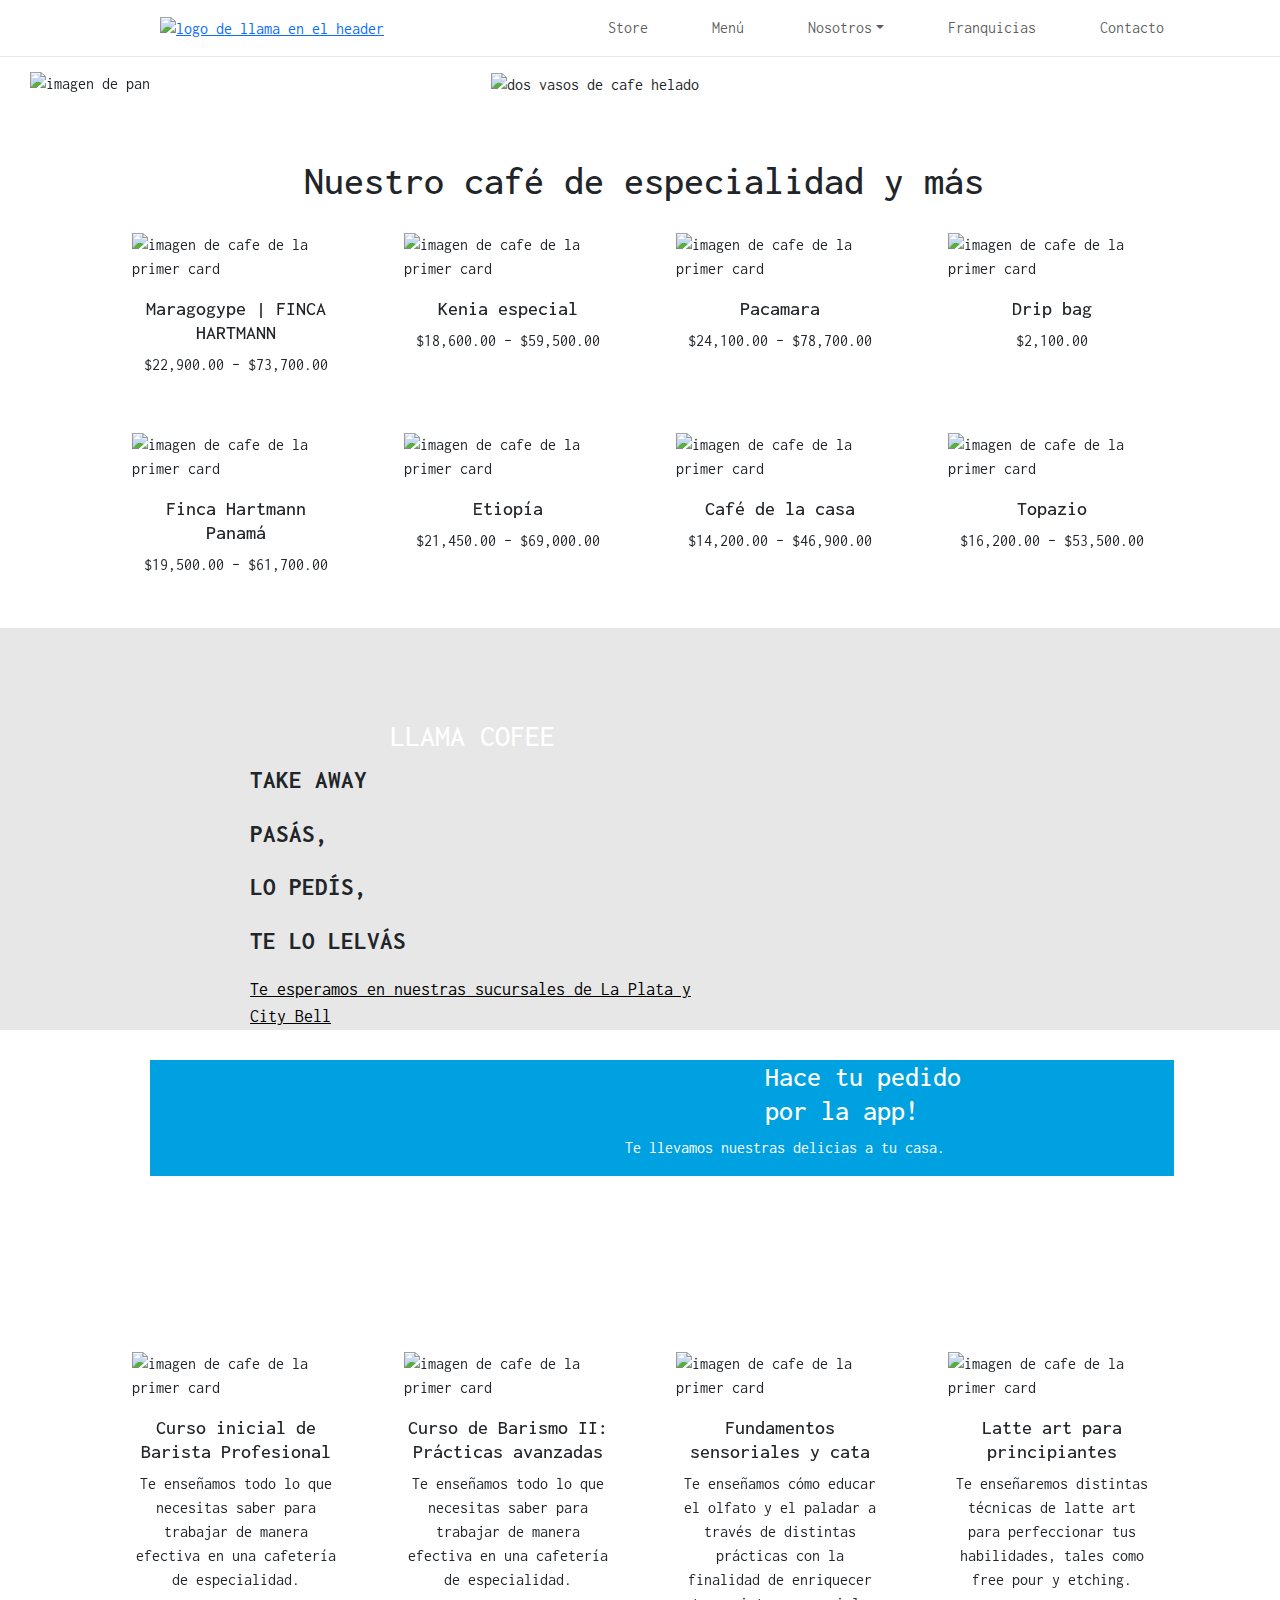
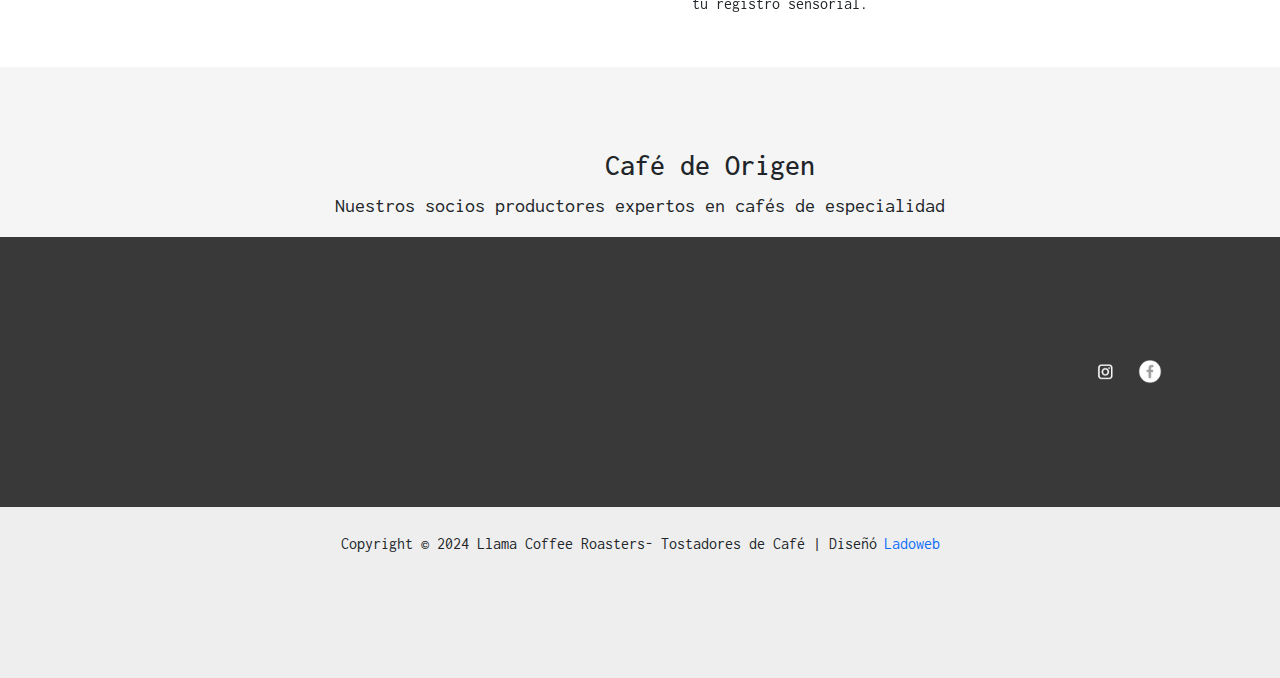
==== commit 4eecc78a: "SEO" ====
--- a/index.html
+++ b/index.html
@@ -8,6 +8,12 @@
   <title> Llama Coffee Roasters</title>
 
   <link rel="shortcut icon" href="https://www.llamacoffeeroasters.com/wp-content/uploads/2017/12/cropped-cropped-favicon-1-100x100.png" type="image/x-icon">
+  <meta name="description" content="Llama Coffee Roasters es un proyecto expansivo, con vocación de democratizar el café de excelencia. Al proyecto se le han sumado muchas personas que comparten el mismo horizonte y que hoy conforman un equipo que lleva adelante el día a día de nuestra misión.">
+   <meta name="keywords" content="Llama, cafetería, café, coffee roasters, proyecto, equipo, cafeteros, La Plata, City Bell, calidad, atención">
+   <meta name="author" content="Marianela Tucceri">
+   <meta name="telephone" content="+542215018365">
+   <meta name="whatsapp" content="+542215018365">
+   <meta name="geo.placename" content="Argentina, Buenos Aires">
 
   <!-- Boostrap -->
   <link href="https://cdn.jsdelivr.net/npm/bootstrap@5.3.3/dist/css/bootstrap.min.css" rel="stylesheet" integrity="sha384-QWTKZyjpPEjISv5WaRU9OFeRpok6YctnYmDr5pNlyT2bRjXh0JMhjY6hW+ALEwIH" crossorigin="anonymous">
--- a/css/style.css
+++ b/css/style.css
@@ -3,6 +3,11 @@
   padding: 0;
   box-sizing: border-box !important;
   font-family: "Inconsolata", monospace;
+}
+
+body {
+  overflow-x: hidden;
+  width: 100%;
 }
 
 .inconsolata-font {
@@ -25,8 +30,6 @@
   transition: 1s !important;
 }
 header nav div ul li a:hover {
-  text-decoration: underline;
-  text-underline-offset: 1.5em;
   color: #2A89C9 !important;
 }
 
@@ -174,6 +177,7 @@
   position: relative;
   width: 80px;
   margin-right: 140px;
+  gap: 10px;
 }
 footer .footer .img-llama {
   width: 60px;
@@ -258,4 +262,738 @@
   font-size: 23px;
 }
 
+section .origenes-1 {
+  display: flex;
+  width: 95%;
+  justify-content: center;
+  align-items: center;
+  position: relative;
+}
+section .origenes-1 img {
+  width: 100%;
+  padding-bottom: 40px;
+  padding-top: 10px;
+}
+section .origenes-1 p {
+  padding-top: 15px;
+  padding-left: 70px;
+  font-weight: bold;
+  font-size: 25px;
+}
+section .origenes-2 {
+  display: flex;
+  width: 95%;
+  justify-content: center;
+  align-items: center;
+  position: relative;
+}
+section .origenes-2 img {
+  width: 100%;
+  padding-bottom: 40px;
+  padding-top: 10px;
+}
+section .origenes-2 p {
+  padding-top: 15px;
+  padding-left: 70px;
+}
+section .origenes-3 {
+  display: flex;
+  width: 95%;
+  justify-content: center;
+  align-items: center;
+  position: relative;
+}
+section .origenes-3 img {
+  width: 100%;
+  padding-bottom: 40px;
+  padding-top: 10px;
+}
+section .origenes-3 p {
+  padding-top: 15px;
+  padding-left: 70px;
+}
+
+.sourdoughs-1 {
+  display: flex;
+  width: 95%;
+  justify-content: center;
+  align-items: center;
+  position: relative;
+}
+.sourdoughs-1 img {
+  width: 100%;
+  padding-bottom: 40px;
+  padding-top: 10px;
+}
+.sourdoughs-1 p {
+  padding-top: 15px;
+  padding-left: 70px;
+  font-size: 23px;
+  font-weight: bold;
+}
+
+.texto-sourd {
+  border-top: 1px solid black;
+  border-bottom: 1px solid black;
+  text-align: center;
+  align-items: start;
+  width: 70%;
+  margin-left: 240px;
+  font-weight: bold;
+  font-size: 20px;
+}
+
+.sourdoughs-2 {
+  display: flex;
+  width: 95%;
+  justify-content: center;
+  align-items: center;
+  position: relative;
+}
+.sourdoughs-2 img {
+  width: 100%;
+  padding-bottom: 40px;
+  padding-top: 10px;
+}
+.sourdoughs-2 p {
+  padding-top: 15px;
+  padding-left: 70px;
+}
+
+section .prensa-1 {
+  display: flex;
+  width: 100%;
+  justify-content: center;
+  position: relative;
+  margin-top: 40px;
+}
+section .prensa-1 img {
+  width: 250%;
+  padding-bottom: 40px;
+  padding-top: 10px;
+}
+section .prensa-1 p {
+  width: 170%;
+  margin-left: 80px;
+  padding-bottom: 90px;
+  border-bottom: 0.2px solid black;
+}
+section .prensa-2 {
+  display: flex;
+  width: 100%;
+  justify-content: center;
+  position: relative;
+  margin-bottom: 60px;
+  margin-top: 40px;
+}
+section .prensa-2 img {
+  width: 250%;
+  padding-bottom: 40px;
+  padding-top: 10px;
+}
+section .prensa-2 p {
+  width: 170%;
+  margin-left: 80px;
+}
+
+.container-franquicias {
+  display: flex;
+  margin-top: 50px;
+  margin-bottom: 70px;
+  width: 100%;
+}
+.container-franquicias .franquicias-1 {
+  justify-content: center;
+  align-content: center;
+  width: 40%;
+}
+.container-franquicias .franquicias-1 h2 {
+  padding-right: 60px;
+  font-size: 55px;
+}
+.container-franquicias .franquicias-1 p {
+  text-align: start;
+  font-size: 18px;
+  padding-left: 142px;
+  padding-right: 70px;
+  padding-top: 20px;
+  padding-bottom: 15px;
+}
+.container-franquicias .franquicias-1 a {
+  padding-left: 150px;
+}
+.container-franquicias .franquicias-1 a .boton {
+  background-color: #2A89C9;
+  padding: 15px 70px;
+  color: white;
+  border: none;
+}
+.container-franquicias .franquicias-2 {
+  width: 30%;
+}
+
+.container-bienvenidos {
+  width: 100%;
+  background-color: #F9F9F9;
+}
+.container-bienvenidos .bienvenidos-1 {
+  width: 100%;
+}
+.container-bienvenidos .bienvenidos-1 h5 {
+  text-align: center;
+  padding-top: 50px;
+}
+.container-bienvenidos .bienvenidos-1 h2 {
+  text-align: center;
+  margin-right: 90px;
+  padding-top: 25px;
+  font-size: 55px;
+}
+.container-bienvenidos .bienvenidos-1 p {
+  padding-top: 25px;
+  text-align: center;
+  justify-content: center;
+  width: 70%;
+  margin-left: 210px;
+  font-size: 16px;
+}
+.container-bienvenidos .bienvenidos-1 p span {
+  font-weight: bold;
+}
+.container-bienvenidos .bienvenidos-2 {
+  width: 100%;
+}
+.container-bienvenidos .bienvenidos-2 iframe {
+  padding-top: 45px;
+  justify-content: center;
+  width: 70%;
+  height: 580px;
+  margin-left: 220px;
+  margin-bottom: 70px;
+}
+
+.container-nuestrahistoria {
+  display: flex;
+  width: 100%;
+  padding-top: 40px;
+  padding-bottom: 40px;
+}
+.container-nuestrahistoria .nuestra-historia1 {
+  width: 50%;
+  justify-content: center;
+}
+.container-nuestrahistoria .nuestra-historia1 h2 {
+  font-size: 50px;
+  margin-left: 50px;
+  padding-bottom: 40px;
+}
+.container-nuestrahistoria .nuestra-historia1 p {
+  justify-content: flex-start;
+  padding-left: 150px;
+  padding-right: 60px;
+}
+.container-nuestrahistoria .nuestra-historia1 p span {
+  font-weight: bold;
+}
+.container-nuestrahistoria .nuestra-historia2 {
+  width: 40%;
+}
+.container-nuestrahistoria .nuestra-historia2 .img-1 {
+  width: 27%;
+  display: flex;
+  flex-direction: row;
+}
+.container-nuestrahistoria .nuestra-historia2 .img-2 {
+  display: flex;
+  flex-direction: row;
+  width: 54%;
+  padding-top: 30px;
+}
+
+.container-ofrecemos {
+  background-color: #F9F9F9;
+  width: 100%;
+}
+.container-ofrecemos .encabezado {
+  width: 100%;
+  justify-content: center;
+  text-align: center;
+  padding-top: 40px;
+}
+.container-ofrecemos .encabezado h2 {
+  font-size: 50px;
+  padding-right: 130px;
+}
+.container-ofrecemos .encabezado p {
+  padding-top: 30px;
+}
+.container-ofrecemos .grid-llama {
+  display: flex;
+  width: 100%;
+  justify-content: space-evenly;
+  margin-top: 50px;
+  padding-bottom: 70px;
+}
+.container-ofrecemos .grid-llama .primer-section {
+  width: 80%;
+  margin-left: 250px;
+  justify-content: flex-start;
+}
+.container-ofrecemos .grid-llama .primer-section .grid-exp {
+  width: 110%;
+  margin-bottom: 90px;
+  margin-top: 40px;
+}
+.container-ofrecemos .grid-llama .primer-section .grid-soporte {
+  width: 110%;
+}
+.container-ofrecemos .grid-llama .img-logo {
+  width: 30%;
+  justify-content: center;
+  margin-right: 400px;
+}
+.container-ofrecemos .grid-llama .img-logo img {
+  width: 350%;
+  padding-left: 70px;
+}
+.container-ofrecemos .grid-llama .segunda-section {
+  width: 80%;
+  margin-right: 150px;
+  justify-content: flex-end;
+}
+.container-ofrecemos .grid-llama .segunda-section .grid-calidad {
+  width: 110%;
+  margin-bottom: 70px;
+  margin-top: 40px;
+}
+.container-ofrecemos .grid-llama .segunda-section .grid-marca {
+  width: 110%;
+}
+.container-ofrecemos .botton {
+  display: flex;
+  justify-content: center;
+  align-items: center;
+  width: 100%;
+  padding-bottom: 70px;
+}
+.container-ofrecemos .botton a .boton {
+  background-color: #2A89C9;
+  padding: 15px 70px;
+  color: white;
+  border: none;
+}
+
+.container-empezar {
+  width: 100%;
+}
+.container-empezar .encabezado-empezar {
+  width: 100%;
+  margin-top: 90px;
+}
+.container-empezar .encabezado-empezar h2 {
+  display: flex;
+  justify-content: center;
+  align-items: center;
+  width: 100%;
+  font-size: 55px;
+  padding-right: 150px;
+  padding-bottom: 15px;
+}
+.container-empezar .encabezado-empezar p {
+  text-align: center;
+}
+.container-empezar .empezar-1 {
+  display: flex;
+  align-content: center;
+  width: 80%;
+  justify-content: space-between;
+  margin-left: 150px;
+  margin-top: 50px;
+  gap: 15px;
+  padding-bottom: 40px;
+}
+.container-empezar .empezar-1 .card-1 {
+  background-color: #F5F5F5;
+  width: 30%;
+  height: 280px;
+}
+.container-empezar .empezar-1 .card-1 h2 {
+  display: flex;
+  justify-content: center;
+  align-items: center;
+  width: 30%;
+  padding-top: 30px;
+  padding-bottom: 30px;
+  color: #2A89C9;
+  font-size: 50px;
+}
+.container-empezar .empezar-1 .card-1 p {
+  display: inline;
+  padding-left: 65px;
+}
+.container-empezar .empezar-1 .card-2 {
+  background-color: #F5F5F5;
+  width: 30%;
+  height: 280px;
+}
+.container-empezar .empezar-1 .card-2 h2 {
+  display: flex;
+  justify-content: center;
+  align-items: center;
+  width: 30%;
+  padding-top: 30px;
+  padding-bottom: 30px;
+  color: #2A89C9;
+  font-size: 50px;
+}
+.container-empezar .empezar-1 .card-2 p {
+  text-align: center;
+  padding: 0 40px;
+}
+.container-empezar .empezar-1 .card-3 {
+  background-color: #F5F5F5;
+  width: 30%;
+  height: 280px;
+}
+.container-empezar .empezar-1 .card-3 h2 {
+  display: flex;
+  justify-content: center;
+  align-items: center;
+  width: 30%;
+  padding-top: 30px;
+  padding-bottom: 30px;
+  color: #2A89C9;
+  font-size: 50px;
+}
+.container-empezar .empezar-1 .card-3 p {
+  text-align: center;
+  padding: 0 40px;
+}
+.container-empezar .empezar-1 .card-4 {
+  background-color: #F5F5F5;
+  width: 30%;
+  height: 280px;
+}
+.container-empezar .empezar-1 .card-4 h2 {
+  display: flex;
+  justify-content: center;
+  align-items: center;
+  width: 30%;
+  padding-top: 30px;
+  padding-bottom: 30px;
+  color: #2A89C9;
+  font-size: 50px;
+}
+.container-empezar .empezar-1 .card-4 p {
+  text-align: center;
+  padding: 0 40px;
+}
+.container-empezar .empezar-2 {
+  display: flex;
+  align-content: center;
+  width: 80%;
+  justify-content: space-between;
+  margin-left: 150px;
+  gap: 15px;
+  padding-bottom: 40px;
+}
+.container-empezar .empezar-2 .card-5 {
+  background-color: #F5F5F5;
+  width: 30%;
+  height: 280px;
+}
+.container-empezar .empezar-2 .card-5 h2 {
+  display: flex;
+  justify-content: center;
+  align-items: center;
+  width: 30%;
+  padding-top: 30px;
+  padding-bottom: 30px;
+  color: #2A89C9;
+  font-size: 50px;
+}
+.container-empezar .empezar-2 .card-5 p {
+  text-align: center;
+  padding: 0 40px;
+}
+.container-empezar .empezar-2 .card-6 {
+  background-color: #F5F5F5;
+  width: 30%;
+  height: 280px;
+}
+.container-empezar .empezar-2 .card-6 h2 {
+  display: flex;
+  justify-content: center;
+  align-items: center;
+  width: 30%;
+  padding-top: 30px;
+  padding-bottom: 30px;
+  color: #2A89C9;
+  font-size: 50px;
+}
+.container-empezar .empezar-2 .card-6 p {
+  text-align: center;
+  padding: 0 40px;
+}
+.container-empezar .empezar-2 .card-7 {
+  background-color: #F5F5F5;
+  width: 30%;
+  height: 280px;
+}
+.container-empezar .empezar-2 .card-7 h2 {
+  display: flex;
+  justify-content: center;
+  align-items: center;
+  width: 30%;
+  padding-top: 30px;
+  padding-bottom: 30px;
+  color: #2A89C9;
+  font-size: 50px;
+}
+.container-empezar .empezar-2 .card-7 p {
+  text-align: center;
+  padding: 0 40px;
+}
+.container-empezar .empezar-2 .card-8 {
+  background-color: #F5F5F5;
+  width: 30%;
+  height: 280px;
+}
+.container-empezar .empezar-2 .card-8 h2 {
+  display: flex;
+  justify-content: center;
+  align-items: center;
+  width: 30%;
+  padding-top: 30px;
+  padding-bottom: 30px;
+  color: #2A89C9;
+  font-size: 50px;
+}
+.container-empezar .empezar-2 .card-8 p {
+  text-align: center;
+  padding: 0 40px;
+}
+.container-empezar .empezar-3 {
+  display: flex;
+  align-content: center;
+  width: 80%;
+  justify-content: space-between;
+  margin-left: 150px;
+  gap: 15px;
+  padding-bottom: 120px;
+}
+.container-empezar .empezar-3 .card-9 {
+  background-color: #F5F5F5;
+  width: 50%;
+  height: 280px;
+}
+.container-empezar .empezar-3 .card-9 h2 {
+  display: flex;
+  justify-content: center;
+  align-items: center;
+  width: 80%;
+  padding-top: 30px;
+  padding-bottom: 30px;
+  color: #2A89C9;
+  font-size: 50px;
+}
+.container-empezar .empezar-3 .card-9 p {
+  display: inline;
+  padding-left: 190px;
+}
+.container-empezar .empezar-3 .card-10 {
+  background-color: #F5F5F5;
+  width: 50%;
+  height: 280px;
+}
+.container-empezar .empezar-3 .card-10 h2 {
+  display: flex;
+  justify-content: center;
+  align-items: center;
+  width: 30%;
+  padding-top: 30px;
+  padding-bottom: 30px;
+  color: #2A89C9;
+  font-size: 50px;
+}
+.container-empezar .empezar-3 .card-10 p {
+  text-align: center;
+  padding: 0 40px;
+}
+
+.container-conversar {
+  display: flex;
+  background-color: #00A1E1;
+  width: 100%;
+  justify-content: space-between;
+}
+.container-conversar .conversar-1 {
+  width: 100%;
+  padding-left: 150px;
+  padding-top: 170px;
+}
+.container-conversar .conversar-1 h2 {
+  font-size: 50px;
+  color: white;
+}
+.container-conversar .conversar-1 p {
+  display: flex;
+  width: 60%;
+  padding-left: 140px;
+  padding-top: 40px;
+  color: white;
+}
+.container-conversar .conversar-2 {
+  width: 80%;
+  padding-right: 150px;
+  padding-top: 100px;
+}
+.container-conversar .conversar-2 form ul li {
+  list-style-type: none;
+  font-size: 20px;
+  color: white;
+}
+.container-conversar .conversar-2 form ul li input {
+  width: 450px;
+  border: none;
+}
+.container-conversar .conversar-2 form ul li textarea {
+  width: 450px;
+  height: 150px;
+  border: none;
+}
+.container-conversar .conversar-2 form ul li button {
+  background-color: #00A1E1;
+  color: white;
+  border: 1px solid white;
+  padding: 8px;
+}
+.container-conversar .conversar-2 p {
+  font-size: 10px;
+  color: white;
+  padding-left: 35px;
+  padding-bottom: 90px;
+}
+.container-conversar .conversar-2 p span {
+  text-decoration: underline;
+}
+
+.container-contacto .titulo-contacto {
+  display: flex;
+  justify-content: center;
+  align-items: center;
+  width: 100%;
+  padding-right: 70px;
+  padding-top: 40px;
+  padding-bottom: 80px;
+}
+.container-contacto .horario-1 {
+  display: flex;
+  flex-direction: column;
+  justify-content: center;
+  align-items: center;
+  width: 100%;
+}
+.container-contacto .horario-1 img {
+  width: 5%;
+  margin-right: 70px;
+  margin-bottom: 20px;
+}
+.container-contacto .horario-1 h5 {
+  margin-right: 35px;
+  margin-bottom: 40px;
+}
+.container-contacto .horario-2 {
+  display: flex;
+  flex-direction: column;
+  justify-content: center;
+  align-items: center;
+  width: 100%;
+  margin-bottom: 70px;
+}
+.container-contacto .horario-2 p {
+  margin-right: 30px;
+  font-size: 15px;
+}
+
+.container-cardcontacto {
+  display: flex;
+  width: 100%;
+  position: relative;
+  justify-content: center;
+  align-content: center;
+  margin-left: 180px;
+  margin-bottom: 70px;
+}
+.container-cardcontacto .card-contacto1 {
+  width: 100%;
+}
+.container-cardcontacto .card-contacto1 .icono-mail img {
+  width: 50%;
+  margin-bottom: 30px;
+}
+.container-cardcontacto .card-contacto1 .icono-mail h5 {
+  margin-bottom: 30px;
+}
+.container-cardcontacto .card-contacto1 .administracion {
+  width: 100%;
+}
+.container-cardcontacto .card-contacto1 .administracion p span {
+  color: #00A1E1;
+  text-decoration: underline;
+}
+.container-cardcontacto .card-contacto1 .venta {
+  width: 100%;
+}
+.container-cardcontacto .card-contacto1 .venta p span {
+  color: #00A1E1;
+  text-decoration: underline;
+}
+.container-cardcontacto .card-contacto1 .trabajo {
+  width: 100%;
+}
+.container-cardcontacto .card-contacto1 .trabajo p span {
+  color: #00A1E1;
+  text-decoration: underline;
+}
+.container-cardcontacto .card-contacto2 {
+  width: 100%;
+}
+.container-cardcontacto .card-contacto2 .icono-wapp img {
+  width: 40%;
+  margin-bottom: 40px;
+}
+.container-cardcontacto .card-contacto2 .icono-wapp h5 {
+  margin-bottom: 30px;
+  width: 120%;
+}
+.container-cardcontacto .card-contacto2 .oficinas {
+  width: 60%;
+}
+.container-cardcontacto .card-contacto2 .citybell {
+  width: 100%;
+}
+.container-cardcontacto .card-contacto2 .local {
+  width: 100%;
+}
+.container-cardcontacto .card-contacto3 {
+  width: 100%;
+}
+.container-cardcontacto .card-contacto3 img {
+  width: 40%;
+  margin-bottom: 40px;
+}
+.container-cardcontacto .card-contacto3 h5 {
+  margin-bottom: 30px;
+}
+.container-cardcontacto .card-contacto3 .cityb {
+  width: 100%;
+}
+.container-cardcontacto .card-contacto3 .tibunales {
+  width: 100%;
+}
+.container-cardcontacto .card-contacto3 .laplata {
+  width: 100%;
+}
+
 /*# sourceMappingURL=style.css.map */
